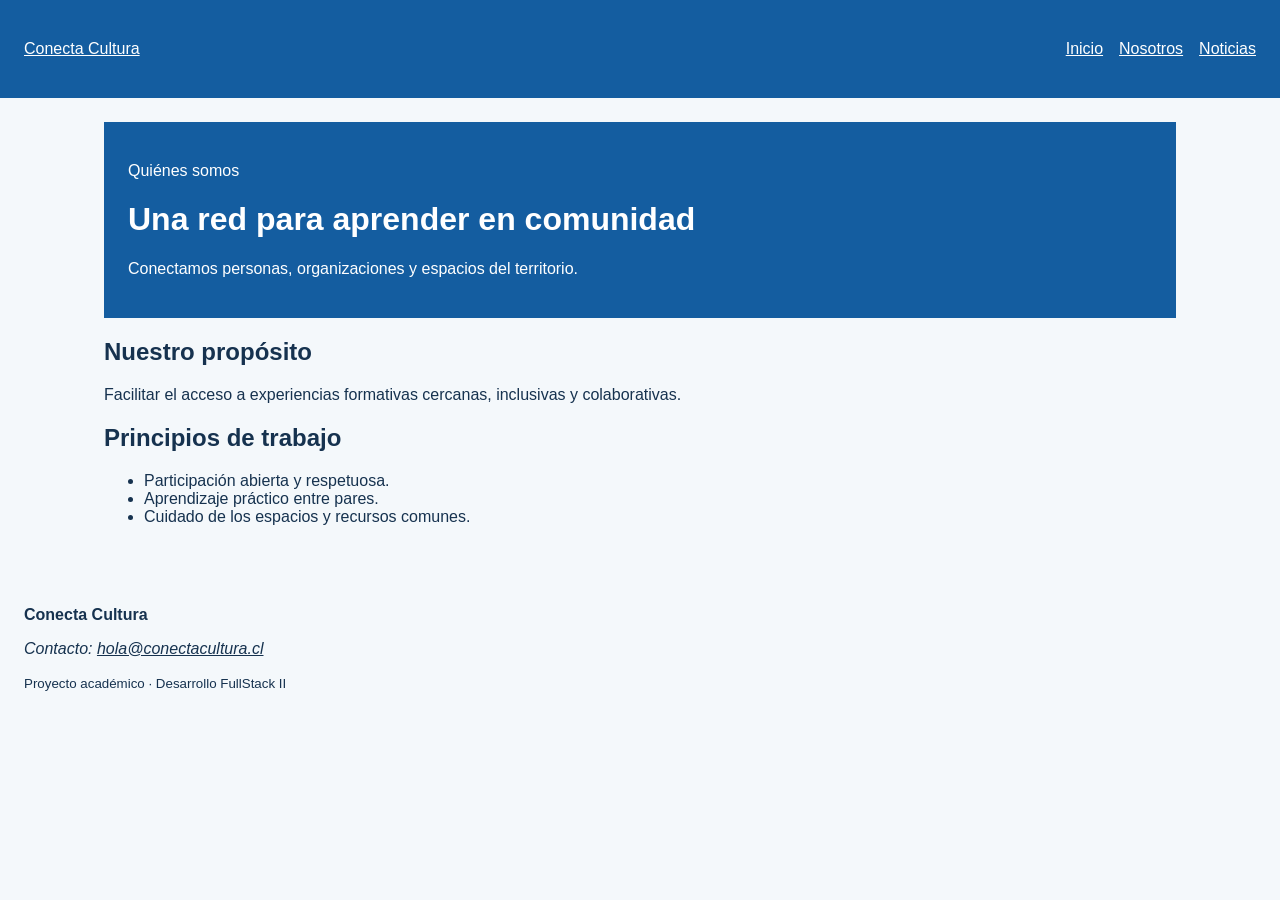
==== nosotros.html @ e2e302a2 "feat: construir estructura semántica de inicio y nosotros" ====
<!DOCTYPE html>
<html lang="es">
<head>
  <meta charset="UTF-8">
  <meta name="viewport" content="width=device-width, initial-scale=1.0">
  <meta name="description" content="Talleres y actividades de Conecta Cultura">
  <title>Nosotros | Conecta Cultura</title>
  <link rel="stylesheet" href="assets/css/estilos.css">
</head>
<body>
  <a class="salto-contenido" href="#contenido-principal">Ir al contenido</a>
  <header class="cabecera-sitio">
    <a class="marca" href="index.html">Conecta Cultura</a>
    <nav aria-label="Navegación principal">
      <ul class="menu">
        <li><a href="index.html">Inicio</a></li>
        <li><a href="nosotros.html" aria-current="page">Nosotros</a></li>
        <li><a href="noticias.html">Noticias</a></li>

      </ul>
    </nav>
  </header>

  <main id="contenido-principal">
  <header class="encabezado-pagina">
    <p class="etiqueta">Quiénes somos</p>
    <h1>Una red para aprender en comunidad</h1>
    <p>Conectamos personas, organizaciones y espacios del territorio.</p>
  </header>

  <section aria-labelledby="titulo-proposito">
    <h2 id="titulo-proposito">Nuestro propósito</h2>
    <p>Facilitar el acceso a experiencias formativas cercanas,
       inclusivas y colaborativas.</p>
  </section>

  <section aria-labelledby="titulo-principios">
    <h2 id="titulo-principios">Principios de trabajo</h2>
    <ul>
      <li>Participación abierta y respetuosa.</li>
      <li>Aprendizaje práctico entre pares.</li>
      <li>Cuidado de los espacios y recursos comunes.</li>
    </ul>
  </section>
</main>


  <footer class="pie-sitio">
    <p><strong>Conecta Cultura</strong></p>
    <address>Contacto: <a href="mailto:hola@conectacultura.cl">hola@conectacultura.cl</a></address>
    <p><small>Proyecto académico · Desarrollo FullStack II</small></p>
  </footer>
  <script src="assets/js/app.js"></script>
</body>
</html>
---- assets/css/estilos.css ----
* {
  box-sizing: border-box;
}

body {
  margin: 0;
  font-family: Arial, sans-serif;
  color: #16324f;
  background-color: #f4f8fb;
}

header,
main,
footer {
  padding: 1.5rem;
}

header {
  color: #ffffff;
  background-color: #145da0;
}

button {
  padding: 0.75rem 1rem;
  color: #ffffff;
  background-color: #2a7f62;
  border: 0;
  border-radius: 0.4rem;
  cursor: pointer;
}


.cabecera-sitio,
.menu,
.grilla-tarjetas {
  display: flex;
  gap: 1rem;
}

.cabecera-sitio {
  align-items: center;
  justify-content: space-between;
}

.menu {
  padding: 0;
  list-style: none;
}

.marca,
.menu a,
.pie-sitio a {
  color: inherit;
}

main {
  max-width: 70rem;
  margin-inline: auto;
}

.grilla-tarjetas {
  flex-wrap: wrap;
}

.tarjeta {
  flex: 1 1 18rem;
  padding: 1rem;
  background: #ffffff;
}

img {
  max-width: 100%;
  height: auto;
}

.salto-contenido {
  position: absolute;
  left: -10000px;
}

.salto-contenido:focus {
  position: static;
}
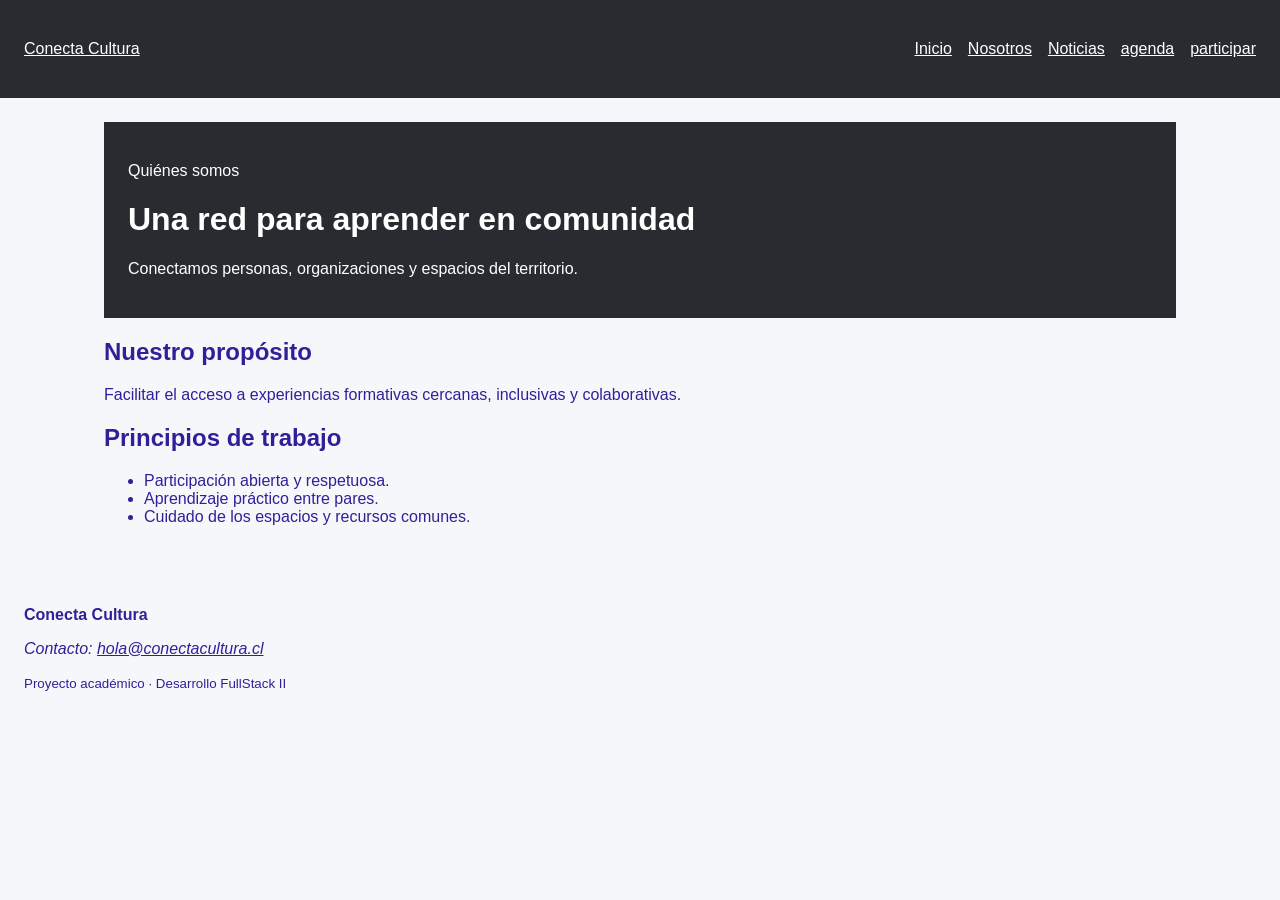
==== commit f1cf5b2f: "feat: actualizar navegación con agenda y participación" ====
--- a/nosotros.html
+++ b/nosotros.html
@@ -16,6 +16,8 @@
         <li><a href="index.html">Inicio</a></li>
         <li><a href="nosotros.html" aria-current="page">Nosotros</a></li>
         <li><a href="noticias.html">Noticias</a></li>
+        <li><a href="agenda.html">agenda</a></li>
+        <li><a href="participar.html">participar</a></li>
 
       </ul>
     </nav>
--- a/assets/css/estilos.css
+++ b/assets/css/estilos.css
@@ -5,7 +5,7 @@
 body {
   margin: 0;
   font-family: Arial, sans-serif;
-  color: #16324f;
+  color: #311f99;
   background-color: #f4f8fb;
 }
 
@@ -17,7 +17,7 @@
 
 header {
   color: #ffffff;
-  background-color: #145da0;
+  background-color: #282c30;
 }
 
 button {
@@ -81,3 +81,62 @@
 .salto-contenido:focus {
   position: static;
 }
+.tabla-contenedor {
+  max-width: 100%;
+  overflow-x: auto;
+}
+
+table {
+  width: 100%;
+  border-collapse: collapse;
+  background-color: #cec3c3;
+}
+
+caption {
+  padding: 0.75rem;
+  font-weight: bold;
+  text-align: left;
+}
+
+th,
+td {
+  padding: 0.75rem;
+  border: 1px solid #0d0e0f;
+  text-align: left;
+}
+
+thead {
+  color: #ffffff;
+  background-color: #0f1011;
+}
+
+.formulario {
+  display: grid;
+  gap: 1rem;
+  max-width: 42rem;
+}
+
+.formulario fieldset {
+  display: grid;
+  gap: 0.75rem;
+  padding: 1rem;
+  border: 1px solid #080808;
+}
+
+.formulario input,
+.formulario select,
+.formulario textarea {
+  width: 100%;
+  padding: 0.7rem;
+  font: inherit;
+}
+
+.formulario input[type="radio"],
+.formulario input[type="checkbox"] {
+  width: auto;
+}
+
+
+
+
+
